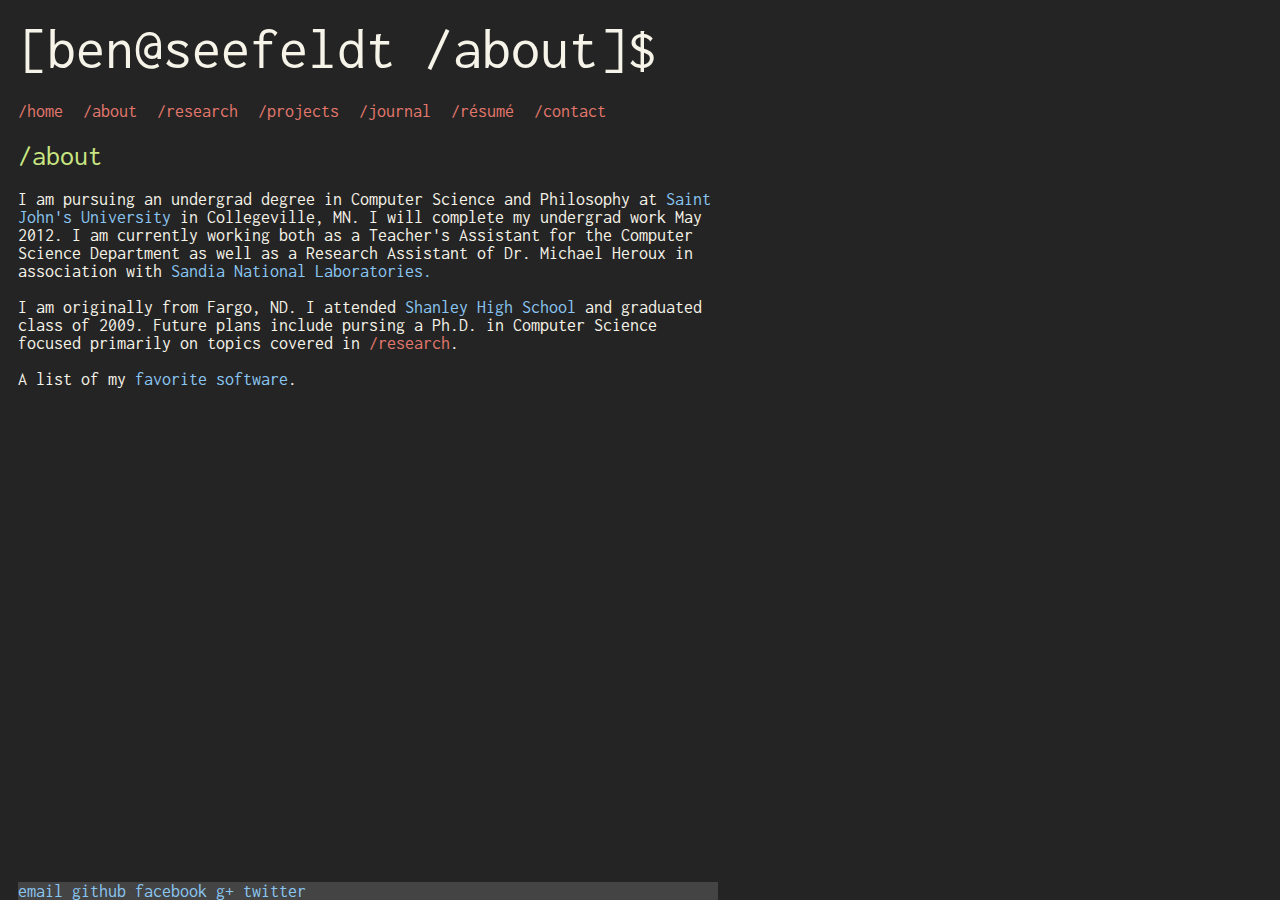
==== about.html @ 98abb26c "Initial commit of website. This is after a major redesign." ====
<html>
<title>/about</title>
<head>

<link href='http://fonts.googleapis.com/css?family=Inconsolata' rel='stylesheet' type='text/css'>
<link rel="stylesheet" type="text/css" href="style.css">
<style type="text/css"></style></head>

<h1>[ben@seefeldt /about]$</h1>
<ul id="list-nav">
  <li><a href="index.html">/home</a></li>
  <li><a href="about.html">/about</a></li>
  <li><a href="research.html">/research</a></li>
  <li><a href="projects.html">/projects</a></li>
  <li><a href="journal.html">/journal</a></li>
  <li><a href="resume.html">/r&eacute;sum&eacute;</a></li>
  <li><a href="contact.html">/contact</a></li>
</ul>
</head>

<body>

<br>
<br>
<h2>/about</h2>
<br>
I am pursuing an undergrad degree in Computer Science and Philosophy at 
<a href="http://www.csbsju.edu">Saint John's University</a> in 
Collegeville, MN. I will complete my undergrad work May 2012. I am currently working 
both as a Teacher's Assistant for the Computer 
Science Department as well as a Research Assistant of Dr. Michael Heroux 
in association with <a href="http://www.sandia.gov">Sandia National Laboratories.</a>
<br>
<br>
I am originally from Fargo, ND. I attended <a href="http://www.fdjp2.k12.nd.us/Shanley.php">Shanley High School</a>
and graduated class of 2009. Future plans include pursing a Ph.D. in Computer Science focused primarily
on topics covered in <a href="research.html"><font color="#e5786d">/research</font></a>.
<br>
<br>
A list of my <a href="software.html">favorite software</a>.
<p class=bottom>
<a href="mailto:benseefeldt@gmail.com">email</a>

<a href="https://github.com/BenSeefeldt">github</a>

<a href="http://www.facebook.com/benseefeldt">facebook</a>

<a href="https://plus.google.com/101933220970307554383/posts">g+</a>

<a href="https://twitter.com/benseefeldt">twitter</a>
</p>
</body>
</html>
---- style.css ----
body {
  font-family: 'Inconsolata', serif;
  color:#f6f3e8;
  background-color:#242424;
  padding-left:10px;
  font-size: 18px;
  padding-top:10px;
  width:700px;

}
h1 {
  font-size: 58px;
  width:930px;
  font-weight:normal;
  margin-bottom:5px;
  margin-left:0px;
  padding-left:0px;
}
h2 {
  font-size: 28px;
  font-weight:normal;
  margin-bottom:2px;
  margin-top:8px;
  color:#cae682;
}
h3 {
  font-size: 24px;
  font-weight:normal;
  margin-bottom:2px;
  margin-top:-8px;
  margin-left:16px;
  color:#cae682;
}
.ri{
  text-align:right;
}
.h3d{
  margin-top:2px;
  margin-left:16px;
}
ul#list-nav {
  list-style:none;
  padding:0;
  width:675px
}

ul#list-nav li {
  display:inline
}

ul#list-nav li a {
  text-decoration:none;
  padding:5px 0;
  color:#e5786d;
  margin-right:20px;
  float:left;
  text-align:center;
}
a:link {color:#8ac6f2;
        text-decoration:none}      /* unvisited link */
a:visited {color:#8ac6f2;
        text-decoration:none}      /* unvisited link */
a:hover {color:#8ac6f2;
        text-decoration:none}      /* unvisited link */
a:active {color:#8ac6f2;
        text-decoration:none}      /* unvisited link */

.bottom{
  position:fixed;
  background-color:#444444;
  bottom:-18;
  width:700px;
}

.holer{
  position:relative;
  height:10px;
  top:100%;
  margin-top:-100px;
}
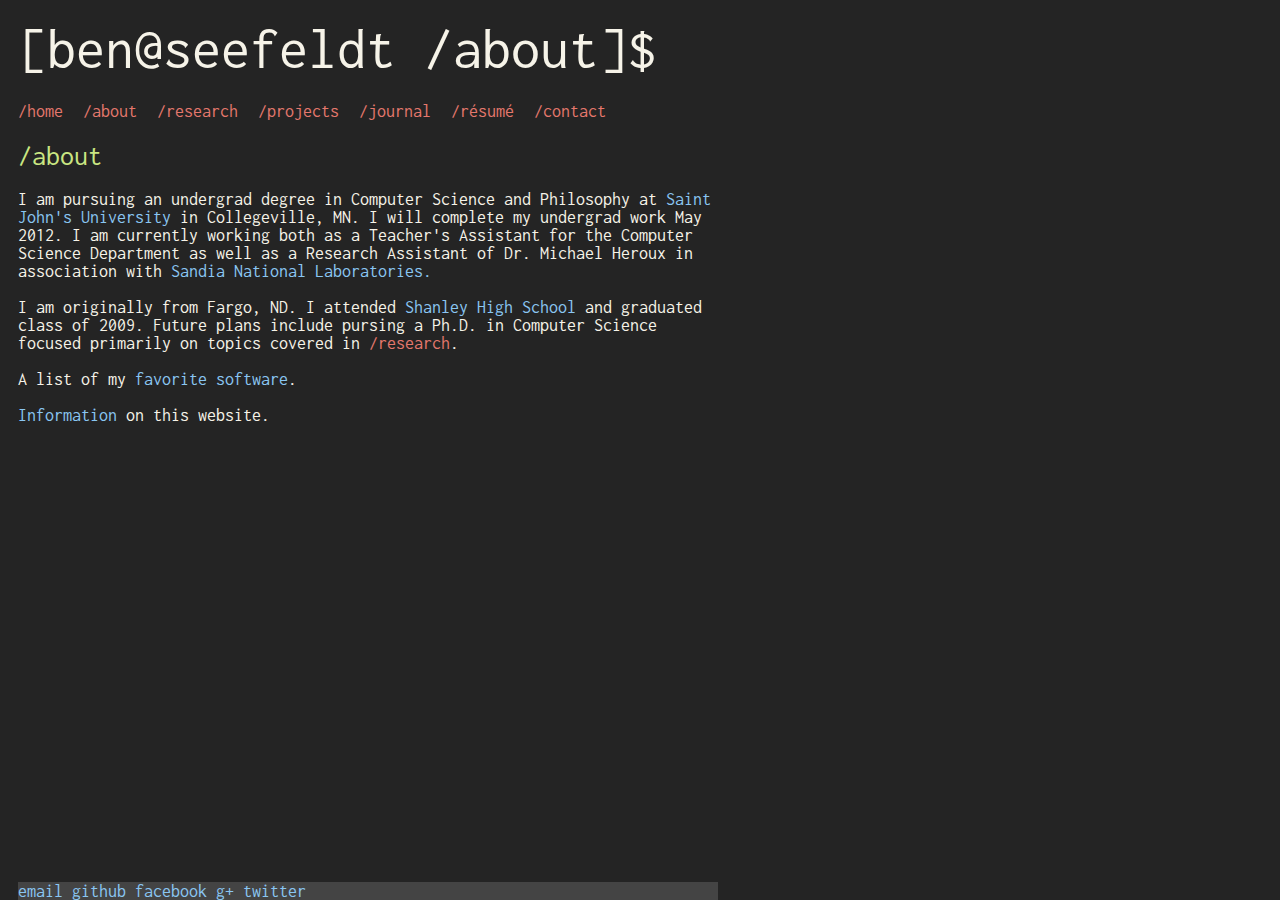
==== commit 1ecbc621: "Incorrect link on that last commit." ====
--- a/about.html
+++ b/about.html
@@ -38,6 +38,9 @@
 <br>
 <br>
 A list of my <a href="software.html">favorite software</a>.
+<br>
+<br>
+<a href="info.html">Information</a> on this website.
 <p class=bottom>
 <a href="mailto:benseefeldt@gmail.com">email</a>
 
